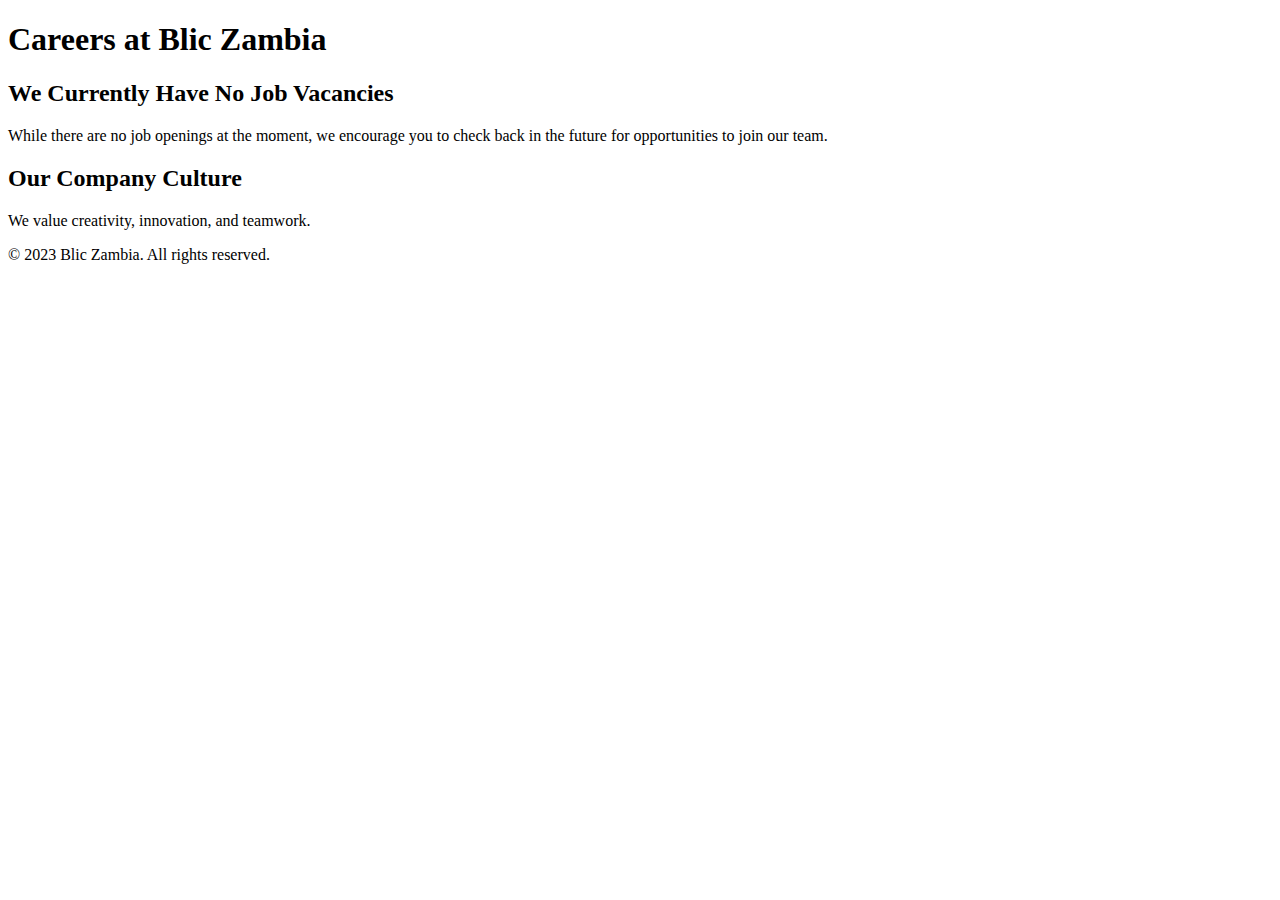
==== index.html @ d30a8868 "Rename docs/careers/careers.html to index.html" ====
<!DOCTYPE html>
<html lang="en">
<head>
    <meta charset="UTF-8">
    <meta name="viewport" content="width=device-width, initial-scale=1.0">
    <title>Careers at Blic Zambia</title>
    <link rel="stylesheet" href="styles.css">
</head>
<body>
    <header>
        <h1>Careers at Blic Zambia</h1>
    </header>

    <section class="no-vacancies">
        <h2>We Currently Have No Job Vacancies</h2>
        <p>While there are no job openings at the moment, we encourage you to check back in the future for opportunities to join our team.</p>
    </section>

    <section class="company-culture">
        <h2>Our Company Culture</h2>
        <p>We value creativity, innovation, and teamwork.</p>
    </section>

    <footer>
        <p>&copy; 2023 Blic Zambia. All rights reserved.</p>
    </footer>
</body>
</html>
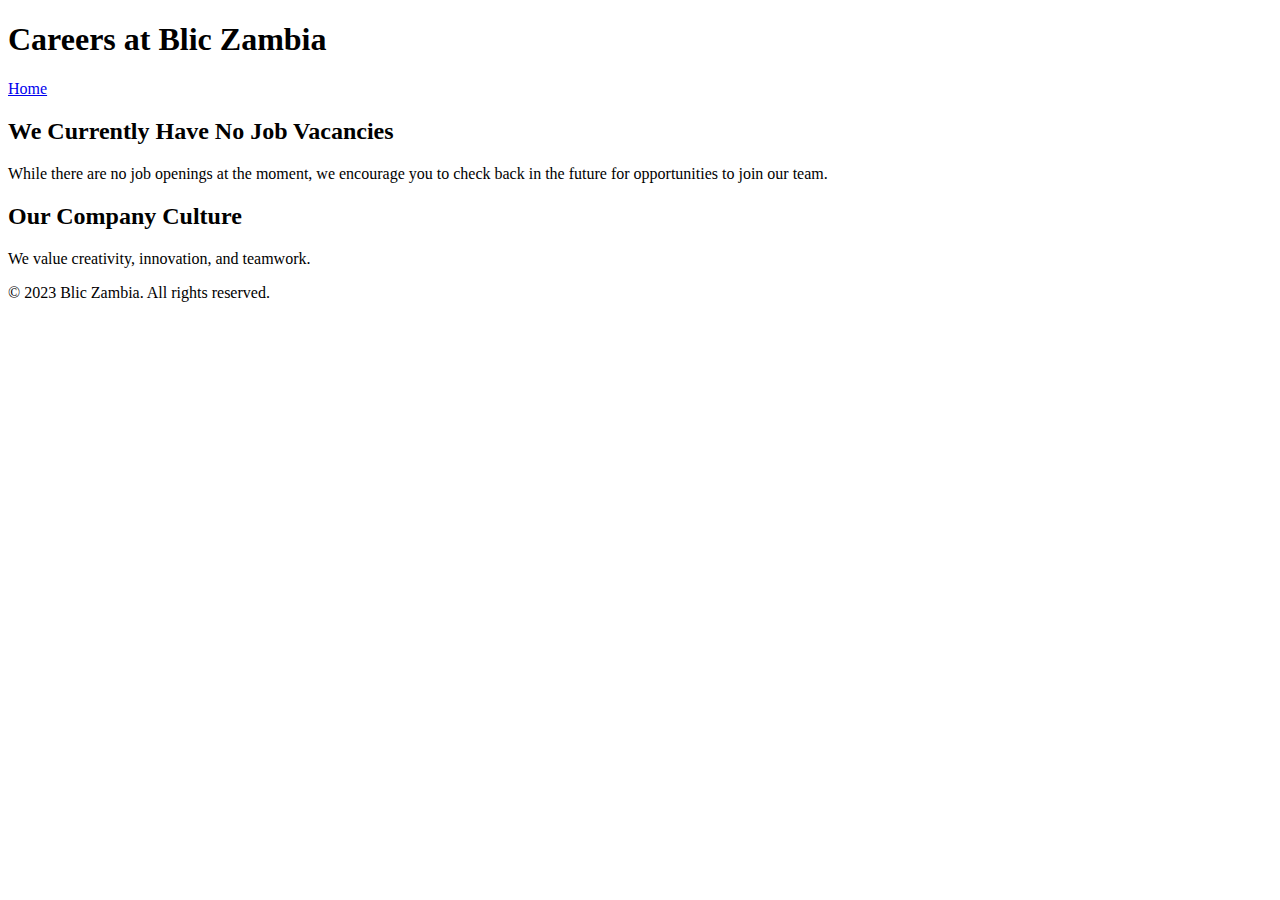
==== commit d0c92e50: "Update index.html" ====
--- a/index.html
+++ b/index.html
@@ -10,6 +10,8 @@
     <header>
         <h1>Careers at Blic Zambia</h1>
     </header>
+
+    <li><a href="https://nandilov.github.io/bliczambia/careers/">Home</a></li>
 
     <section class="no-vacancies">
         <h2>We Currently Have No Job Vacancies</h2>
